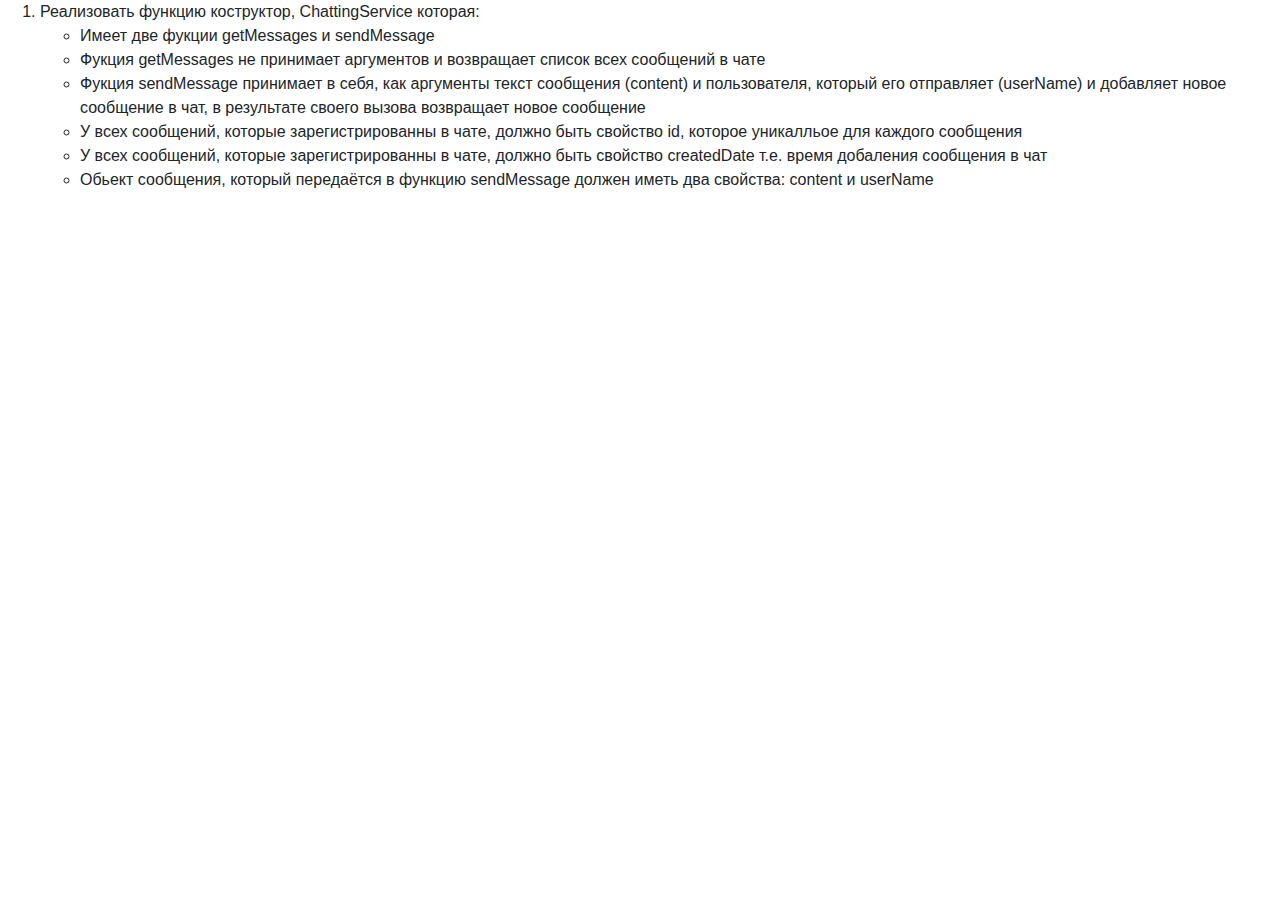
==== modules/a/chat/index.html @ 753c350c "chatting service" ====
<!DOCTYPE html>
<html lang="en" class="hw8">
<head>
    <meta charset="UTF-8">
    <title>chat</title>
    <link rel="stylesheet" href="https://stackpath.bootstrapcdn.com/bootstrap/4.4.1/css/bootstrap.min.css">
    <link rel="stylesheet" href="../../../shared/main.css">
    <link rel="stylesheet" href="main.css">
    <script src="chatting-service.js"></script>
    <script src="chatting-service-alyona.js"></script>
    <script src="main.js"></script>
</head>
<body>


<ol>
  <li>
      <div>Реализовать функцию коструктор, ChattingService которая:</div>
      <ul>
          <li>Имеет две фукции getMessages и sendMessage</li>
          <li>Фукция getMessages не принимает аргументов и возвращает список всех сообщений в чате</li>
          <li>Фукция sendMessage принимает в себя, как аргументы текст сообщения (content) и пользователя, который его отправляет (userName) и
              добавляет новое сообщение в чат, в результате своего вызова возвращает новое сообщение</li>
          <li>У всех сообщений, которые зарегистрированны в чате, должно быть свойство id, которое уникалльое для каждого сообщения</li>
          <li>У всех сообщений, которые зарегистрированны в чате, должно быть свойство createdDate т.е. время добаления сообщения в чат</li>
          <li>Обьект сообщения, который передаётся в функцию sendMessage должен иметь два свойства: content и userName</li>
      </ul>
  </li>
</ol>

</body>
</html>
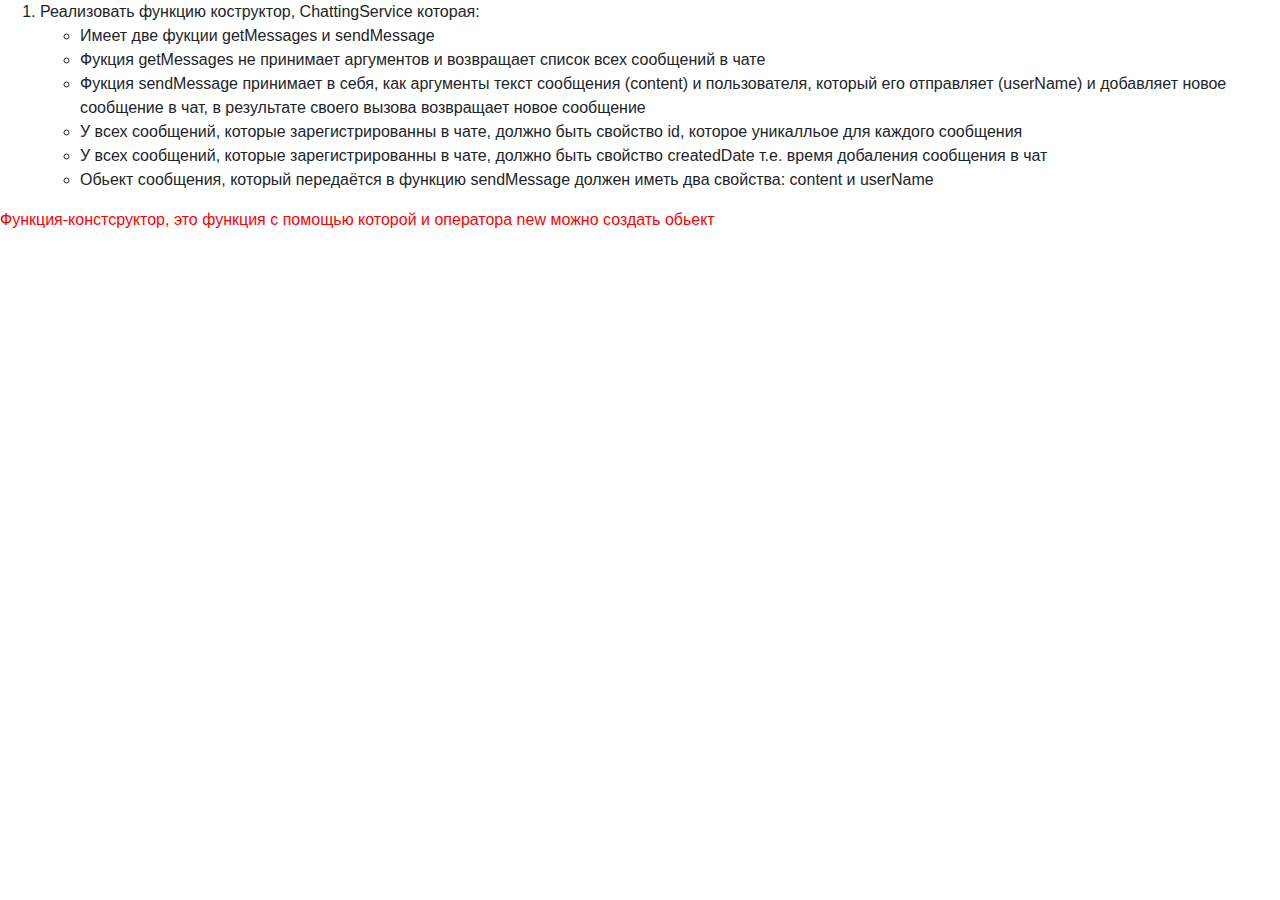
==== commit 343bdefa: "test comm 2" ====
--- a/modules/a/chat/index.html
+++ b/modules/a/chat/index.html
@@ -27,6 +27,7 @@
       </ul>
   </li>
 </ol>
+<div style="color: red">Функция-констсруктор, это функция с помощью которой и оператора new можно создать  обьект</div>
 
 </body>
 </html>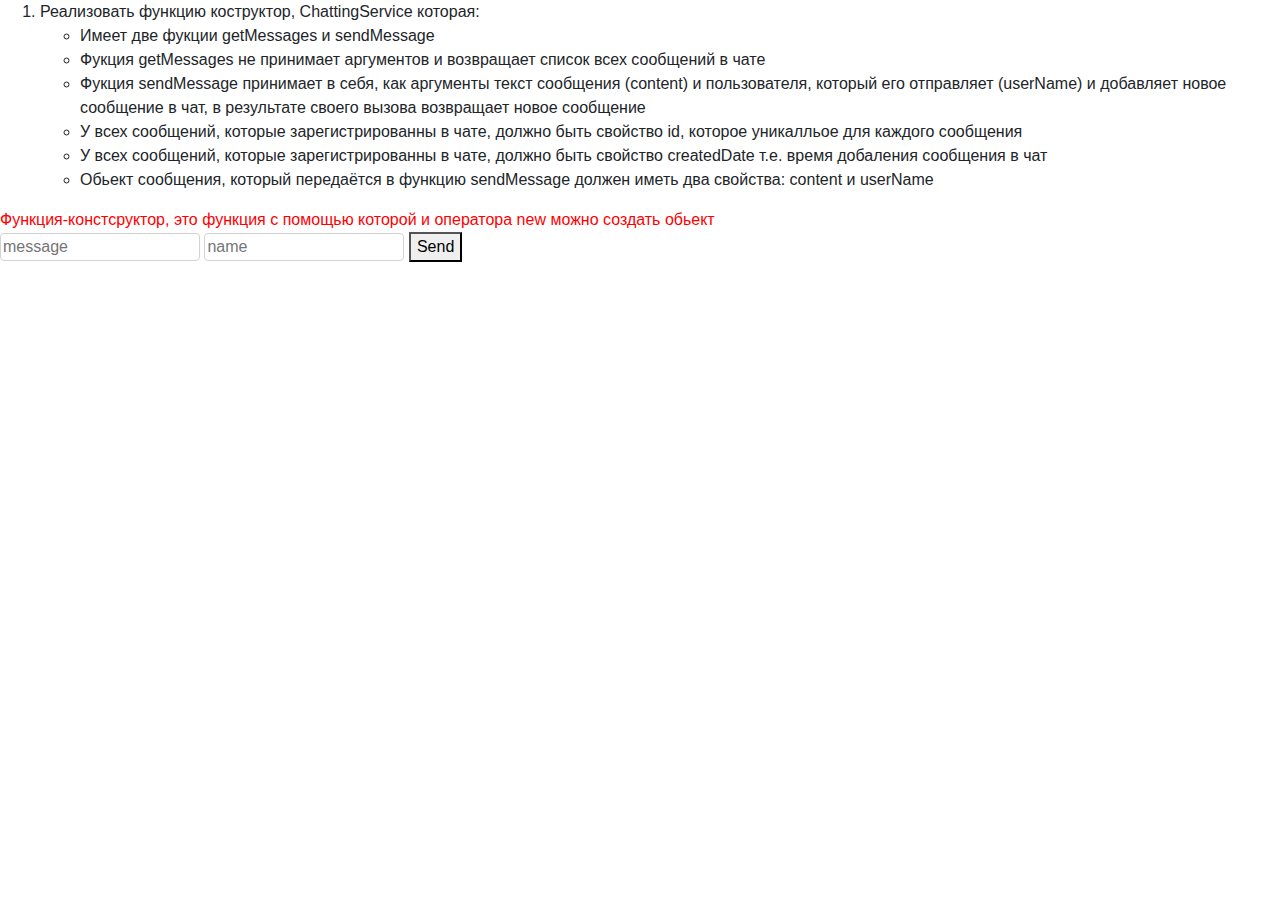
==== commit 09b8b895: "chat minor fixes" ====
--- a/modules/a/chat/index.html
+++ b/modules/a/chat/index.html
@@ -6,28 +6,33 @@
     <link rel="stylesheet" href="https://stackpath.bootstrapcdn.com/bootstrap/4.4.1/css/bootstrap.min.css">
     <link rel="stylesheet" href="../../../shared/main.css">
     <link rel="stylesheet" href="main.css">
-    <script src="chatting-service.js"></script>
-    <script src="chatting-service-alyona.js"></script>
+    <script src="./example/chatting-serviceA.js"></script>
+    <script src="./example/chatA.js"></script>
     <script src="main.js"></script>
 </head>
 <body>
 
 
 <ol>
-  <li>
-      <div>Реализовать функцию коструктор, ChattingService которая:</div>
-      <ul>
-          <li>Имеет две фукции getMessages и sendMessage</li>
-          <li>Фукция getMessages не принимает аргументов и возвращает список всех сообщений в чате</li>
-          <li>Фукция sendMessage принимает в себя, как аргументы текст сообщения (content) и пользователя, который его отправляет (userName) и
-              добавляет новое сообщение в чат, в результате своего вызова возвращает новое сообщение</li>
-          <li>У всех сообщений, которые зарегистрированны в чате, должно быть свойство id, которое уникалльое для каждого сообщения</li>
-          <li>У всех сообщений, которые зарегистрированны в чате, должно быть свойство createdDate т.е. время добаления сообщения в чат</li>
-          <li>Обьект сообщения, который передаётся в функцию sendMessage должен иметь два свойства: content и userName</li>
-      </ul>
-  </li>
+    <li>
+        <div>Реализовать функцию коструктор, ChattingService которая:</div>
+        <ul>
+            <li>Имеет две фукции getMessages и sendMessage</li>
+            <li>Фукция getMessages не принимает аргументов и возвращает список всех сообщений в чате</li>
+            <li>Фукция sendMessage принимает в себя, как аргументы текст сообщения (content) и пользователя, который его отправляет (userName) и
+                добавляет новое сообщение в чат, в результате своего вызова возвращает новое сообщение
+            </li>
+            <li>У всех сообщений, которые зарегистрированны в чате, должно быть свойство id, которое уникалльое для каждого сообщения</li>
+            <li>У всех сообщений, которые зарегистрированны в чате, должно быть свойство createdDate т.е. время добаления сообщения в чат</li>
+            <li>Обьект сообщения, который передаётся в функцию sendMessage должен иметь два свойства: content и userName</li>
+        </ul>
+    </li>
 </ol>
-<div style="color: red">Функция-констсруктор, это функция с помощью которой и оператора new можно создать  обьект</div>
+<div style="color: red">Функция-констсруктор, это функция с помощью которой и оператора new можно создать обьект</div>
+
+
+
+<div id="chat"></div>
 
 </body>
 </html>--- a/modules/a/chat/main.css
+++ b/modules/a/chat/main.css
@@ -0,0 +1,24 @@
+label {
+    width: 200px;
+    cursor: pointer;
+}
+
+input[type="text"],
+input[type="date"] {
+    width: 200px;
+    border: 1px solid lightgrey;
+    border-radius: 4px;
+}
+
+.date {
+    color: green;
+    font-size: 10px;
+}
+.nick{
+    color: purple;
+    font-size: 15px;
+}
+.content{
+    color: orange;
+    font-size: 13px;
+}
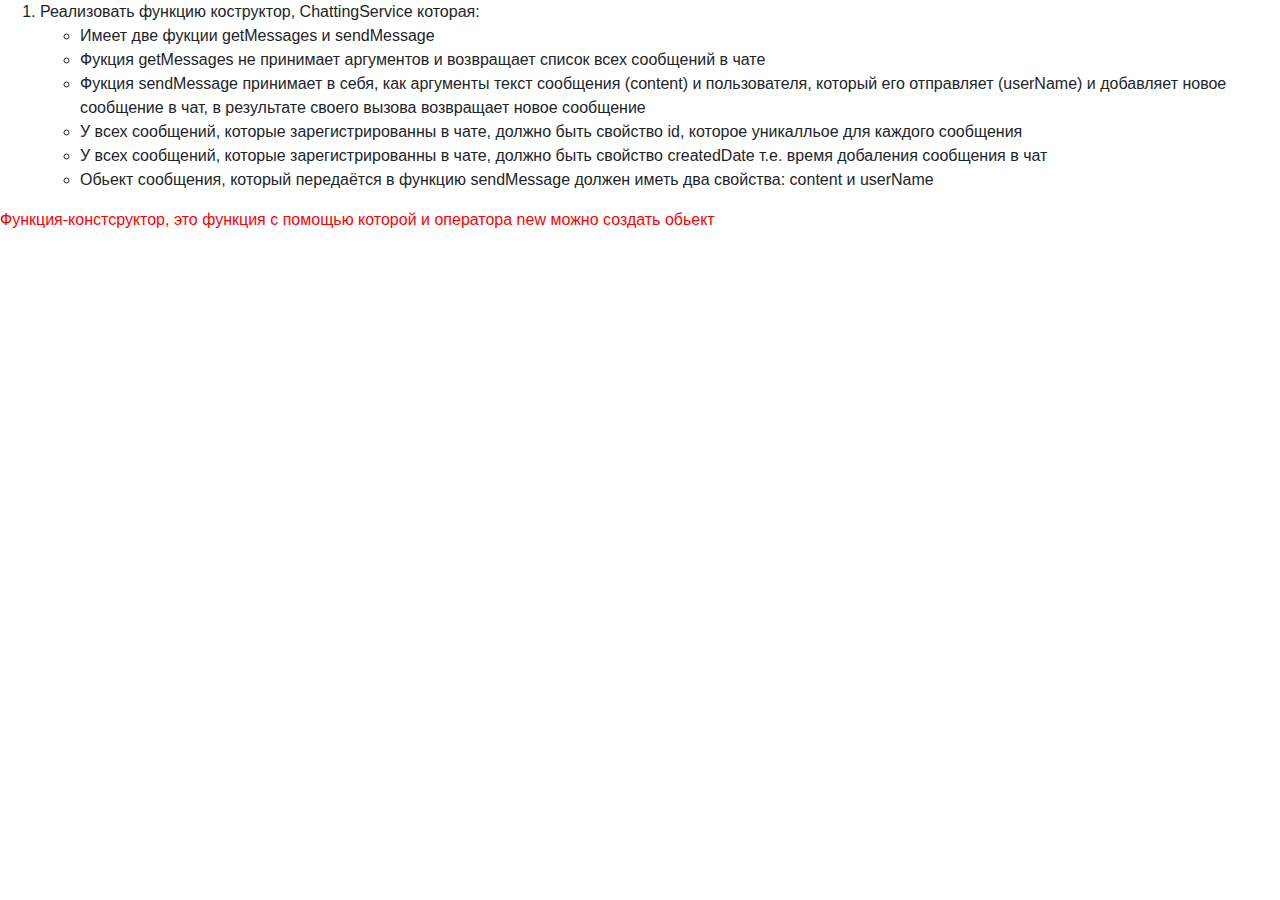
==== commit b9be40dc: "chat review" ====
--- a/modules/a/chat/index.html
+++ b/modules/a/chat/index.html
@@ -6,8 +6,8 @@
     <link rel="stylesheet" href="https://stackpath.bootstrapcdn.com/bootstrap/4.4.1/css/bootstrap.min.css">
     <link rel="stylesheet" href="../../../shared/main.css">
     <link rel="stylesheet" href="main.css">
-    <script src="./example/chatting-serviceA.js"></script>
-    <script src="./example/chatA.js"></script>
+    <script src="./chatting-service.js"></script>
+    <script src="./chat.js"></script>
     <script src="main.js"></script>
 </head>
 <body>
--- a/modules/a/chat/main.css
+++ b/modules/a/chat/main.css
@@ -10,15 +10,45 @@
     border-radius: 4px;
 }
 
-.date {
+.chat-main {
+    width: 50%;
+    padding: 5px;
+    margin: 5px;
+    border-radius: 4px;
+    border: 1px lightgrey solid;
+}
+
+.chat-main [chat-item="form-container"] {
+
+}
+
+.chat-main [chat-item="messages-list"] {
+
+}
+
+.chat-message {
+    margin-bottom: 3px;
+    border-radius: 4px;
+    border: 1px lightgrey solid;
+}
+
+.chat-message-header {
+    display: flex;
+    background-color: lightgrey;
+}
+
+.chat-message-date {
     color: green;
     font-size: 10px;
+    padding: 3px;
 }
-.nick{
+
+.chat-message-user {
     color: purple;
-    font-size: 15px;
+    padding: 3px;
 }
-.content{
+
+.chat-message-content {
     color: orange;
-    font-size: 13px;
-}
+    padding: 3px;
+}